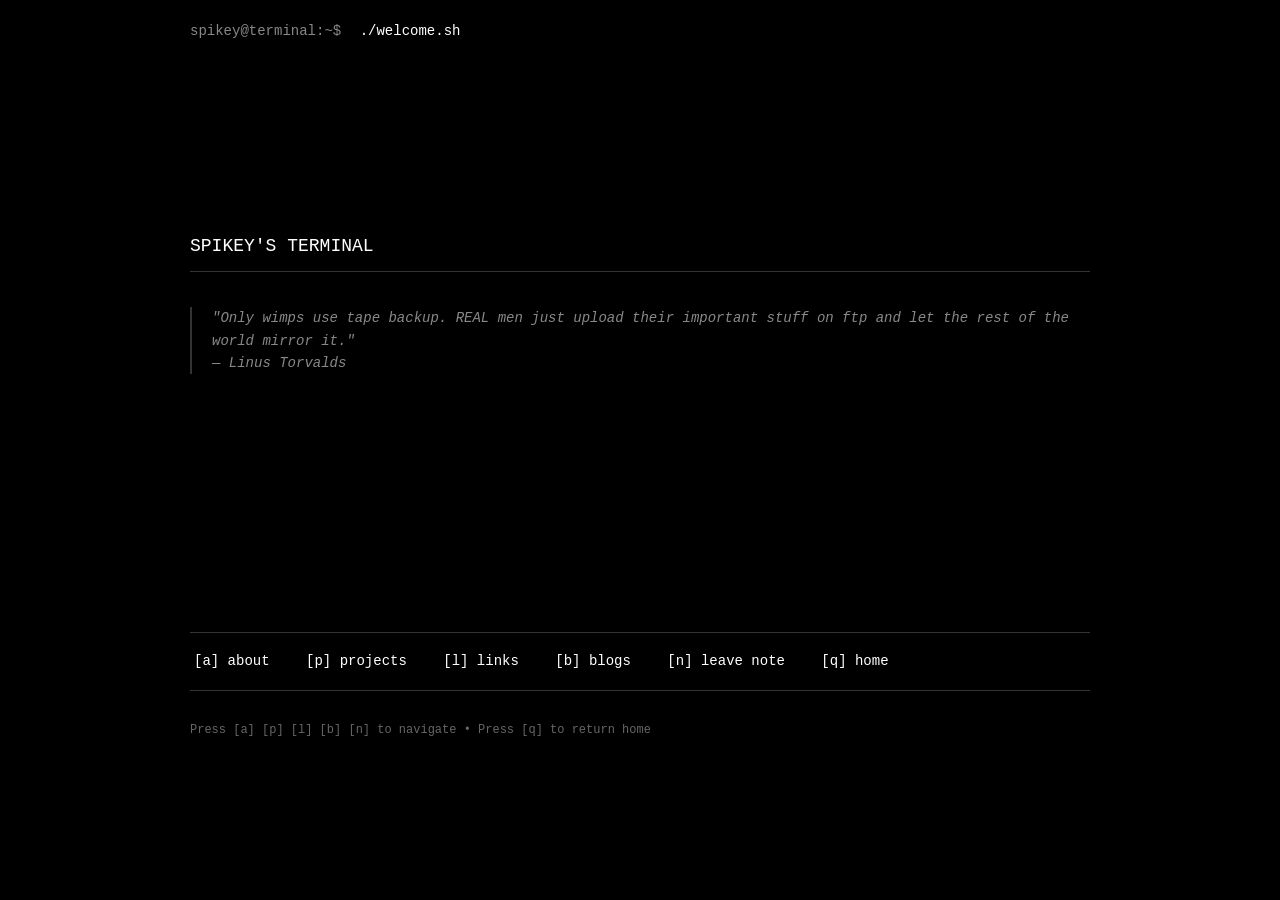
==== index.html @ 30a4a1ef "initial commit" ====
<!doctype html>
<html lang="en">
    <head>
        <meta charset="UTF-8" />
        <link rel="stylesheet" href="style.css" />
        <meta name="viewport" content="width=device-width, initial-scale=1.0" />
        <title>spikey@terminal:~$</title>
    </head>

    <body>
        <!-- Splash Screen -->
        <div class="splash-screen">
            <div class="splash-content">
                <span class="prompt-symbol">spikey@terminal:~$</span>
                <span id="typewriter"></span>
                <span class="terminal-cursor"></span>
            </div>
        </div>

        <div class="main-content">
            <div class="prompt">
                <span class="prompt-symbol">spikey@terminal:~$</span>
                <span class="command">./welcome.sh</span>
            </div>

            <div class="output">
                <!-- Welcome Section -->
                <div id="welcome" class="section active">
                    <div class="welcome-screen">
                        <h1>SPIKEY'S TERMINAL</h1>
                        <div class="quote">
                            "Only wimps use tape backup. REAL men just upload
                            their important stuff on ftp and let the rest of the
                            world mirror it."<br />— Linus Torvalds
                        </div>
                        <div class="ascii-art">
                            <pre></pre>
                        </div>
                    </div>
                </div>

                <!-- Navigation -->
                <nav class="nav">
                    <span class="nav-item" onclick="showSection('about')"
                        >[a] about</span
                    >
                    <span class="nav-item" onclick="showSection('projects')"
                        >[p] projects</span
                    >
                    <span class="nav-item" onclick="showSection('links')"
                        >[l] links</span
                    >
                    <span class="nav-item" onclick="showSection('blogs')"
                        >[b] blogs</span
                    >
                    <span class="nav-item" onclick="showSection('notes')"
                        >[n] leave note</span
                    >
                    <span class="nav-item" onclick="showSection('welcome')"
                        >[q] home</span
                    >
                </nav>

                <!-- About Section -->
                <div id="about" class="section">
                    <h1>ABOUT_ME</h1>
                    <div class="info-grid">
                        <div class="info-label">name:</div>
                        <div class="info-value">pranav (spikeypear)</div>

                        <div class="info-label">os:</div>
                        <div class="info-value">Arch Linux (BTW)</div>

                        <div class="info-label">shell:</div>
                        <div class="info-value">bash</div>

                        <div class="info-label">editor:</div>
                        <div class="info-value">
                            Zeditor + Neovim(for config files)
                        </div>

                        <div class="info-label">languages:</div>
                        <div class="info-value">python, bash, go.</div>

                        <div class="info-label">tools:</div>
                        <div class="info-value">git, tmux, freecad, kicad</div>

                        <div class="info-label">interests:</div>
                        <div class="info-value">
                            Linux, Raspberry Pi, Arduino, bash-scripting.
                        </div>

                        <div class="info-label">education:</div>
                        <div class="info-value">
                            VIT Vellore Electronics and Instrumentation
                            Engineering
                        </div>
                    </div>
                    <p style="margin-top: 20px; color: #ccc">
                        I’m Pranav, a B.Tech student with a thing for computers,
                        electronics, and building stuff that actually works. I
                        love diving into tech, experimenting with hardware, and
                        creating clean, functional software. Most of my time
                        goes into exploring Linux, and understanding how systems
                        behave under the hood. If it’s something I can break,
                        tweak, or automate—I’m in. I’m currently building my
                        skills through experiments, and a lot of hands-on
                        learning.
                    </p>
                </div>

                <!-- Projects Section -->
                <div id="projects" class="section">
                    <h1>MY_PROJECTS</h1>
                    <div class="project">
                        <div class="project-title">spikey_keeb</div>
                        <div class="project-desc">
                            A handwired keyboard with QMK firmware written in
                            C++. Custom 3D printed case with MX blue switches
                            and a 0.91" OLED screen. Uses RP2040.
                        </div>

                        <div class="project-title">file converter script</div>
                        <div class="project-desc">
                            a simple bash script to convert files from one
                            format to another. It supports various formats such
                            as PDF, DOCX, and more.
                        </div>
                    </div>
                    <p style="color: #666; margin-top: 20px">
                        > I post my random projects on Reddit. (lazy to write
                        docs)
                    </p>
                </div>

                <!-- Links Section -->
                <div id="links" class="section">
                    <h1>LINKS</h1>
                    <p style="color: #666; margin-bottom: 20px">
                        Follow me on Reddit, I need friends to talk.
                    </p>

                    <a
                        href="https://github.com/meowchao"
                        target="_blank"
                        class="link-item"
                        >GitHub</a
                    >
                    <a
                        href="https://www.linkedin.com/in/pranav-dhole-39b1b9310"
                        target="_blank"
                        class="link-item"
                        >LinkedIn</a
                    >
                    <a
                        href="mailto:pranavvijaydhole2006@gmail.com"
                        class="link-item"
                        >Email</a
                    >
                    <a
                        href="https://www.reddit.com/u/PurposeAlone798"
                        target="_blank"
                        class="link-item"
                        >Reddit</a
                    >
                    <a
                        href="https://www.instagram.com/pranav_dhole_56"
                        target="_blank"
                        class="link-item"
                        >Instagram</a
                    >
                </div>

                <!-- Notes Section -->
                <div id="notes" class="section">
                    <h1>LEAVE_A_NOTE</h1>
                    <p style="color: #666; margin-bottom: 20px">
                        Anonymous notes welcome.
                    </p>

                    <form
                        action="https://formspree.io/f/mrbkzpap"
                        method="POST"
                    >
                        <textarea
                            name="message"
                            placeholder="Type your message here..."
                            required
                        ></textarea>
                        <button type="submit">SEND</button>
                    </form>
                </div>

                <!-- Blog Section -->
                <div id="blogs" class="section">
                    <h1>BLOGS</h1>
                    <div class="blog-container">
                        <div class="blog-placeholder">
                            will write when i get a crazy idea
                        </div>
                    </div>
                </div>

                <div class="help-text">
                    Press [a] [p] [l] [b] [n] to navigate • Press [q] to return
                    home
                </div>
            </div>
        </div>

        <!-- Load JS Here (fixed) -->
        <script src="script.js"></script>
    </body>
</html>
---- style.css ----
<style>
            * {
                margin: 0;
                padding: 0;
                box-sizing: border-box;
            }

            body {
                background-color: #000;
                color: #fff;
                font-family: "Courier New", monospace;
                font-size: 14px;
                line-height: 1.6;
                padding: 20px;
                max-width: 900px;
                margin: 0 auto;
                overflow-x: hidden;
            }

            /* Splash Screen Styles */
            .splash-screen {
                position: fixed;
                top: 0;
                left: 0;
                width: 100%;
                height: 100%;
                background-color: #000;
                display: flex;
                align-items: center;
                justify-content: center;
                z-index: 9999;
                animation: fadeOut 0.5s ease-in-out 3s forwards;
            }

            @keyframes fadeOut {
                to {
                    opacity: 0;
                    visibility: hidden;
                }
            }

            .splash-content {
                font-size: 18px;
            }

            .terminal-cursor {
                display: inline-block;
                width: 10px;
                height: 18px;
                background-color: #fff;
                margin-left: 2px;
                animation: blink 0.7s infinite;
            }

            @keyframes blink {
                0%,
                50% {
                    opacity: 1;
                }
                51%,
                100% {
                    opacity: 0;
                }
            }

            .main-content {
                opacity: 0;
                animation: fadeIn 0.5s ease-in-out 3s forwards;
            }

            @keyframes fadeIn {
                to {
                    opacity: 1;
                }
            }

            .cursor {
                display: inline-block;
                width: 8px;
                height: 16px;
                background-color: #fff;
                animation: blink 1s infinite;
                margin-left: 2px;
            }

            @keyframes blink {
                0%,
                50% {
                    opacity: 1;
                }
                51%,
                100% {
                    opacity: 0;
                }
            }

            .prompt {
                color: #fff;
                margin-bottom: 10px;
            }

            .prompt-symbol {
                color: #888;
            }

            .command {
                color: #fff;
                margin-left: 10px;
            }

            .output {
                margin: 20px 0;
                padding-left: 0;
            }

            .section {
                display: none;
                margin-bottom: 30px;
            }

            .section.active {
                display: block;
            }

            h1 {
                font-size: 18px;
                font-weight: normal;
                margin-bottom: 15px;
                border-bottom: 1px solid #333;
                padding-bottom: 10px;
            }

            .nav {
                margin: 30px 0;
                padding: 15px 0;
                border-top: 1px solid #333;
                border-bottom: 1px solid #333;
            }

            .nav-item {
                display: inline-block;
                margin-right: 20px;
                cursor: pointer;
                transition: all 0.2s;
               padding: 2px 4px;
            }

            .nav-item:hover {
                background-color: #fff;
                color: #000;

            }

            .nav-item.active {
                background-color: #fff;
                color: #000;            }

            .info-grid {
                display: grid;
                grid-template-columns: 150px 1fr;
                gap: 10px;
                margin: 20px 0;
            }

            .info-label {
                color: #888;
            }

            .info-value {
                color: #fff;
            }

            .project {
                margin: 20px 0;
                padding: 15px;
                border: 1px solid #333;
            }

            .project-title {
                font-size: 16px;
                margin-bottom: 10px;
            }

            .project-desc {
                color: #ccc;
                margin: 10px 0;
            }

            .link-item {
                display: block;
                color: #fff;
                text-decoration: none;
                margin: 10px 0;
                transition: all 0.2s;
            }

            .link-item:hover {
                background-color: #fff;
                color: #000;
                padding: 2px 4px;
                margin-left: -4px;
            }

            .link-item::before {
                content: "> ";
                color: #888;
            }

            textarea {
                width: 100%;
                min-height: 100px;
                background-color: #000;
                color: #fff;
                border: 1px solid #333;
                font-family: "Courier New", monospace;
                font-size: 14px;
                padding: 10px;
                resize: vertical;
            }

            textarea:focus {
                outline: none;
                border-color: #fff;
            }

            button {
                background-color: #000;
                color: #fff;
                border: 1px solid #fff;
                padding: 8px 20px;
                font-family: "Courier New", monospace;
                cursor: pointer;
                margin-top: 10px;
                transition: all 0.2s;
            }

            button:hover {
                background-color: #fff;
                color: #000;
            }

            .ascii-art {
                color: #444;
                font-size: 10px;
                line-height: 1.2;
                margin: 20px 0;
                overflow-x: auto;
            }

            .welcome-screen {
                min-height: 60vh;
                display: flex;
                flex-direction: column;
                justify-content: center;
            }

            .quote {
                color: #888;
                font-style: italic;
                margin: 20px 0;
                padding-left: 20px;
                border-left: 2px solid #333;
            }

            .help-text {
                color: #666;
                font-size: 12px;
                margin-top: 30px;
            }

            /* Blog Styles */
            .blog-container {
                margin: 20px 0;
            }

            .blog-post {
                margin: 30px 0;
                padding: 20px;
                border: 1px solid #333;
            }

            .blog-post h3 {
                font-size: 18px;
                margin-bottom: 10px;
                font-weight: normal;
            }

            .blog-date {
                color: #666;
                font-size: 12px;
                margin-bottom: 15px;
            }

            .blog-content {
                color: #ccc;
                line-height: 1.8;
            }

            .blog-content p {
                margin: 15px 0;
            }

            .blog-image {
                max-width: 100%;
                height: auto;
                border: 1px solid #333;
                margin: 20px 0;
                display: block;
            }

            .blog-placeholder {
                color: #666;
                font-style: italic;
            }

            @media (max-width: 768px) {
                body {
                    padding: 10px;
                    font-size: 12px;
                }

                .info-grid {
                    grid-template-columns: 1fr;
                    gap: 5px;
                }

                .nav-item {
                    display: block;
                    margin: 5px 0;
                }
            }
        </style>
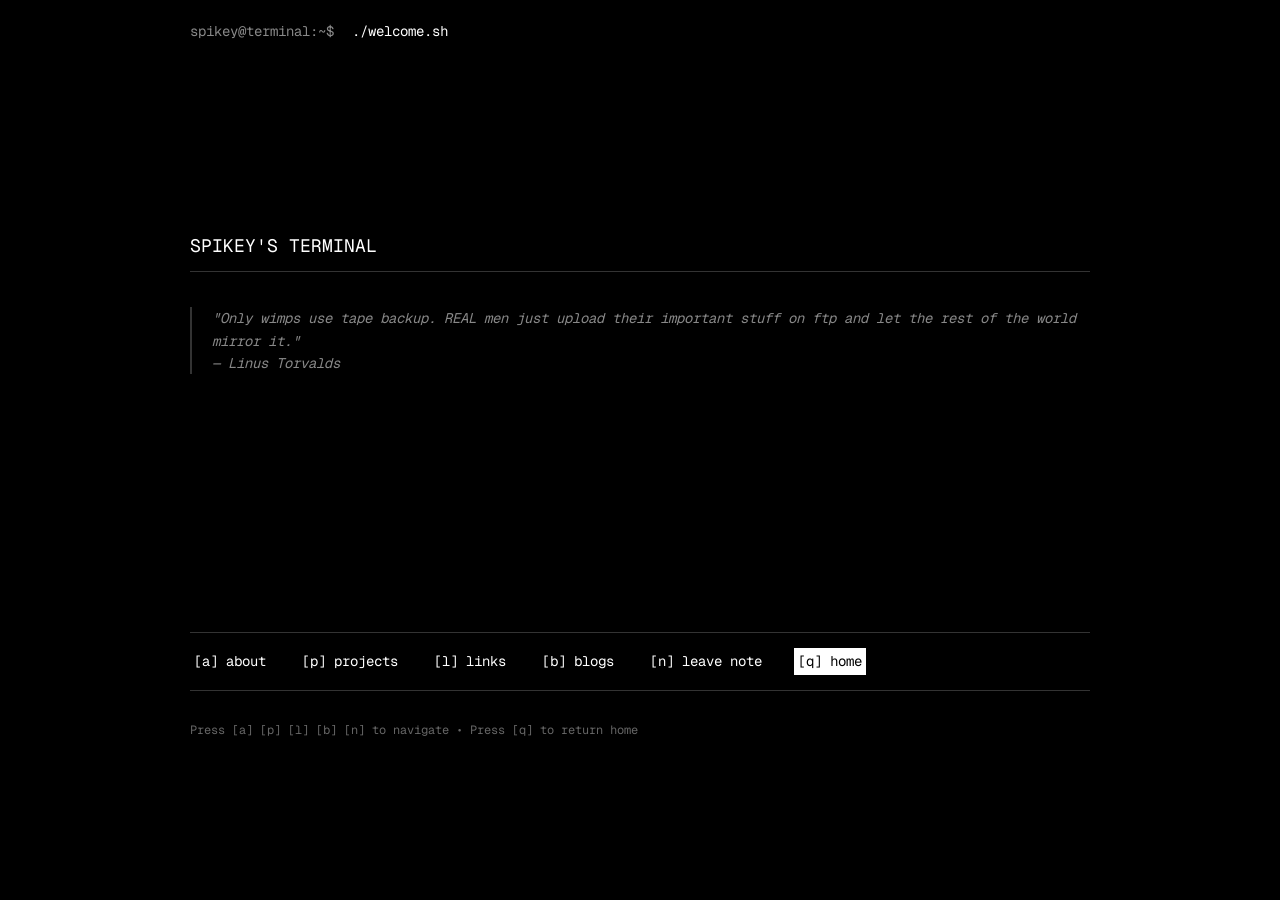
==== commit 046c2a03: "fixed some things" ====
--- a/index.html
+++ b/index.html
@@ -3,6 +3,10 @@
     <head>
         <meta charset="UTF-8" />
         <link rel="stylesheet" href="style.css" />
+        <link
+            href="https://fonts.googleapis.com/css2?family=Geist+Mono:wght@400;500;600&display=swap"
+            rel="stylesheet"
+        />
         <meta name="viewport" content="width=device-width, initial-scale=1.0" />
         <title>spikey@terminal:~$</title>
     </head>
--- a/style.css
+++ b/style.css
@@ -1,3 +1,4 @@
+
 <style>
             * {
                 margin: 0;
@@ -8,7 +9,7 @@
             body {
                 background-color: #000;
                 color: #fff;
-                font-family: "Courier New", monospace;
+                font-family: "Geist Mono", "Courier New", monospace;
                 font-size: 14px;
                 line-height: 1.6;
                 padding: 20px;
@@ -29,7 +30,7 @@
                 align-items: center;
                 justify-content: center;
                 z-index: 9999;
-                animation: fadeOut 0.5s ease-in-out 3s forwards;
+                animation: fadeOut 0.3s ease-in-out 1.5s forwards;
             }
 
             @keyframes fadeOut {
@@ -65,7 +66,7 @@
 
             .main-content {
                 opacity: 0;
-                animation: fadeIn 0.5s ease-in-out 3s forwards;
+                animation: fadeIn 0.3s ease-in-out 1.5s forwards;
             }
 
             @keyframes fadeIn {
@@ -132,6 +133,10 @@
 
             .nav {
                 margin: 30px 0;
+                position: sticky;
+                top: 0;
+                background-color: #000;
+                z-index: 100;
                 padding: 15px 0;
                 border-top: 1px solid #333;
                 border-bottom: 1px solid #333;
@@ -140,6 +145,7 @@
             .nav-item {
                 display: inline-block;
                 margin-right: 20px;
+                background-color: transparent;
                 cursor: pointer;
                 transition: all 0.2s;
                padding: 2px 4px;
@@ -191,15 +197,15 @@
                 color: #fff;
                 text-decoration: none;
                 margin: 10px 0;
-                transition: all 0.2s;
-            }
-
-            .link-item:hover {
-                background-color: #fff;
-                color: #000;
                 padding: 2px 4px;
                 margin-left: -4px;
-            }
+                transition: all 0.2s;
+                background-color: transparent;
+            }
+
+            .link-item:hover {
+                background-color: #fff;
+                color: #000;           }
 
             .link-item::before {
                 content: "> ";
@@ -212,7 +218,7 @@
                 background-color: #000;
                 color: #fff;
                 border: 1px solid #333;
-                font-family: "Courier New", monospace;
+                font-family: "Geist Mono", "Courier New", monospace;
                 font-size: 14px;
                 padding: 10px;
                 resize: vertical;
@@ -228,7 +234,7 @@
                 color: #fff;
                 border: 1px solid #fff;
                 padding: 8px 20px;
-                font-family: "Courier New", monospace;
+                font-family: "Geist Mono", "Courier New", monospace;
                 cursor: pointer;
                 margin-top: 10px;
                 transition: all 0.2s;
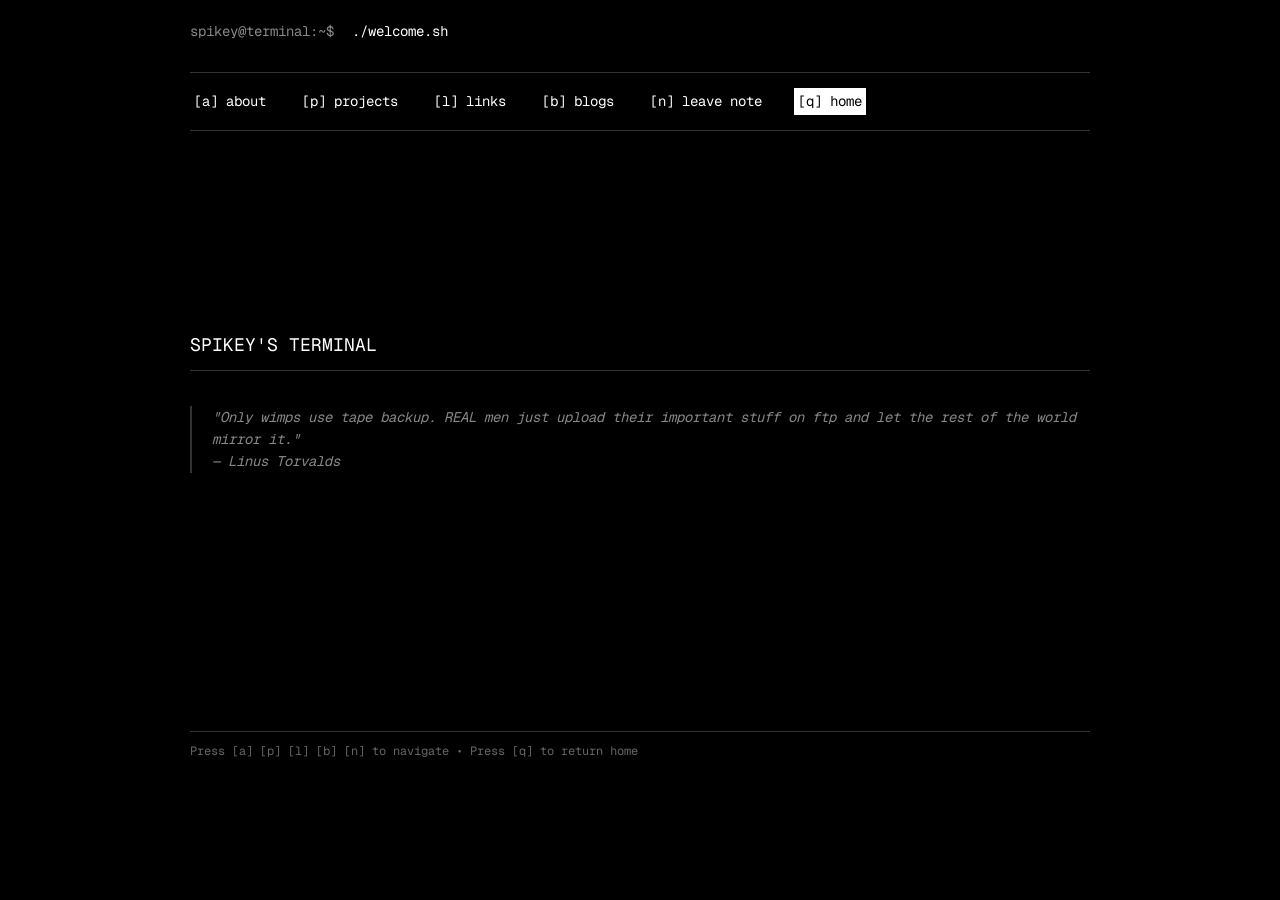
==== commit eda8c592: "fixed some stuff added a incomplete blog" ====
--- a/index.html
+++ b/index.html
@@ -28,6 +28,28 @@
             </div>
 
             <div class="output">
+                <!-- Navigation -->
+                <nav class="nav">
+                    <span class="nav-item" onclick="showSection('about')"
+                        >[a] about</span
+                    >
+                    <span class="nav-item" onclick="showSection('projects')"
+                        >[p] projects</span
+                    >
+                    <span class="nav-item" onclick="showSection('links')"
+                        >[l] links</span
+                    >
+                    <span class="nav-item" onclick="showSection('blogs')"
+                        >[b] blogs</span
+                    >
+                    <span class="nav-item" onclick="showSection('notes')"
+                        >[n] leave note</span
+                    >
+                    <span class="nav-item" onclick="showSection('welcome')"
+                        >[q] home</span
+                    >
+                </nav>
+
                 <!-- Welcome Section -->
                 <div id="welcome" class="section active">
                     <div class="welcome-screen">
@@ -42,28 +64,6 @@
                         </div>
                     </div>
                 </div>
-
-                <!-- Navigation -->
-                <nav class="nav">
-                    <span class="nav-item" onclick="showSection('about')"
-                        >[a] about</span
-                    >
-                    <span class="nav-item" onclick="showSection('projects')"
-                        >[p] projects</span
-                    >
-                    <span class="nav-item" onclick="showSection('links')"
-                        >[l] links</span
-                    >
-                    <span class="nav-item" onclick="showSection('blogs')"
-                        >[b] blogs</span
-                    >
-                    <span class="nav-item" onclick="showSection('notes')"
-                        >[n] leave note</span
-                    >
-                    <span class="nav-item" onclick="showSection('welcome')"
-                        >[q] home</span
-                    >
-                </nav>
 
                 <!-- About Section -->
                 <div id="about" class="section">
@@ -122,18 +122,50 @@
                             A handwired keyboard with QMK firmware written in
                             C++. Custom 3D printed case with MX blue switches
                             and a 0.91" OLED screen. Uses RP2040.
+                            <a href="https://github.com/meowchao/spikeykeeb"
+                                >github repo</a
+                            >
+                            <img
+                                class="spikey_keeb_img"
+                                src="assests/keeb.jpg"
+                                alt="spikey_keeb"
+                            />
                         </div>
 
                         <div class="project-title">file converter script</div>
                         <div class="project-desc">
                             a simple bash script to convert files from one
                             format to another. It supports various formats such
-                            as PDF, DOCX, and more.
+                            as PDF, DOCX, and more. Suggestions are welcome!
+                            <a
+                                href="https://github.com/meowchao/file-converter-script"
+                                >github repo</a
+                            >
+                            <img
+                                class="file_converter_gif"
+                                src="assests/file-con.gif"
+                                alt="file_converter"
+                            />
+                        </div>
+
+                        <div class="project-title">CyberDeck</div>
+                        <div class="project-desc">
+                            Made a small cyberdeck during my vacation using a
+                            Raspberry Pi, tft display, and battery pack. shell
+                            is custom made(3d printed case) i use it play retro
+                            games.
+                            <img
+                                class="cyberdeck-img"
+                                src="assests/cyberdeck.jpg"
+                                alt="cyberdeck"
+                            />
                         </div>
                     </div>
                     <p style="color: #666; margin-top: 20px">
-                        > I post my random projects on Reddit. (lazy to write
-                        docs)
+                        > currently working on clipboard history manager.
+                    </p>
+                    <p style="color: #666; margin-top: 20px">
+                        > I post my random projects on Reddit.
                     </p>
                 </div>
 
@@ -197,10 +229,13 @@
 
                 <!-- Blog Section -->
                 <div id="blogs" class="section">
-                    <h1>BLOGS</h1>
+                    <h1>BLOGS-LIST</h1>
                     <div class="blog-container">
-                        <div class="blog-placeholder">
-                            will write when i get a crazy idea
+                        <div class="blog-list-items">
+                            <span class="blog-list-date">[2024.12.14]</span>
+                            <a href="blogs/whoami.html" class="blog-list-link"
+                                >whoami</a
+                            >
                         </div>
                     </div>
                 </div>
--- a/style.css
+++ b/style.css
@@ -272,6 +272,12 @@
                 color: #666;
                 font-size: 12px;
                 margin-top: 30px;
+                position: sticky;
+                bottom: 0;
+                background-color: #000;
+                padding: 10px 0;
+                z-index: 90;
+                border-top: 1px solid #333;
             }
 
             /* Blog Styles */
@@ -319,6 +325,43 @@
                 font-style: italic;
             }
 
+            .spikey_keeb_img {
+
+                max-width: 400px;
+                width: 100%;
+                height: auto;
+                border: 1px solid #444;
+
+                margin: 20px auto;
+                display: block;
+                box-shadow: 0 0 10px #000;
+            }
+
+            .file_converter_gif {
+
+                max-width: 400px;
+                width: 100%;
+                height: auto;
+                border: 1px solid #444;
+
+                margin: 20px auto;
+                display: block;
+                box-shadow: 0 0 10px #000;
+            }
+
+            .cyberdeck-img{
+                max-width: 400px;
+                width: 100%;
+                height: auto;
+                border: 1px solid #444;
+
+                margin: 20px auto;
+                display: block;
+                box-shadow: 0 0 10px #000;
+            }
+
+
+
             @media (max-width: 768px) {
                 body {
                     padding: 10px;
@@ -335,4 +378,35 @@
                     margin: 5px 0;
                 }
             }
+
+            .blog-list-item {
+                margin: 15px 0;
+                display: flex;
+                align-items: baseline;
+                gap: 15px;
+            }
+
+            .blog-list-date {
+                color: #666;
+                font-size: 12px;
+                min-width: 90px;
+            }
+
+            .blog-list-link {
+                color: #fff;
+                text-decoration: none;
+                transition: all 0.2s;
+                padding: 2px 4px;
+                margin-left: -4px;
+            }
+
+            .blog-list-link:hover {
+                background-color: #fff;
+                color: #000;
+            }
+
+            .blog-list-link::before {
+                content: "> ";
+                color: #888;
+            }
         </style>
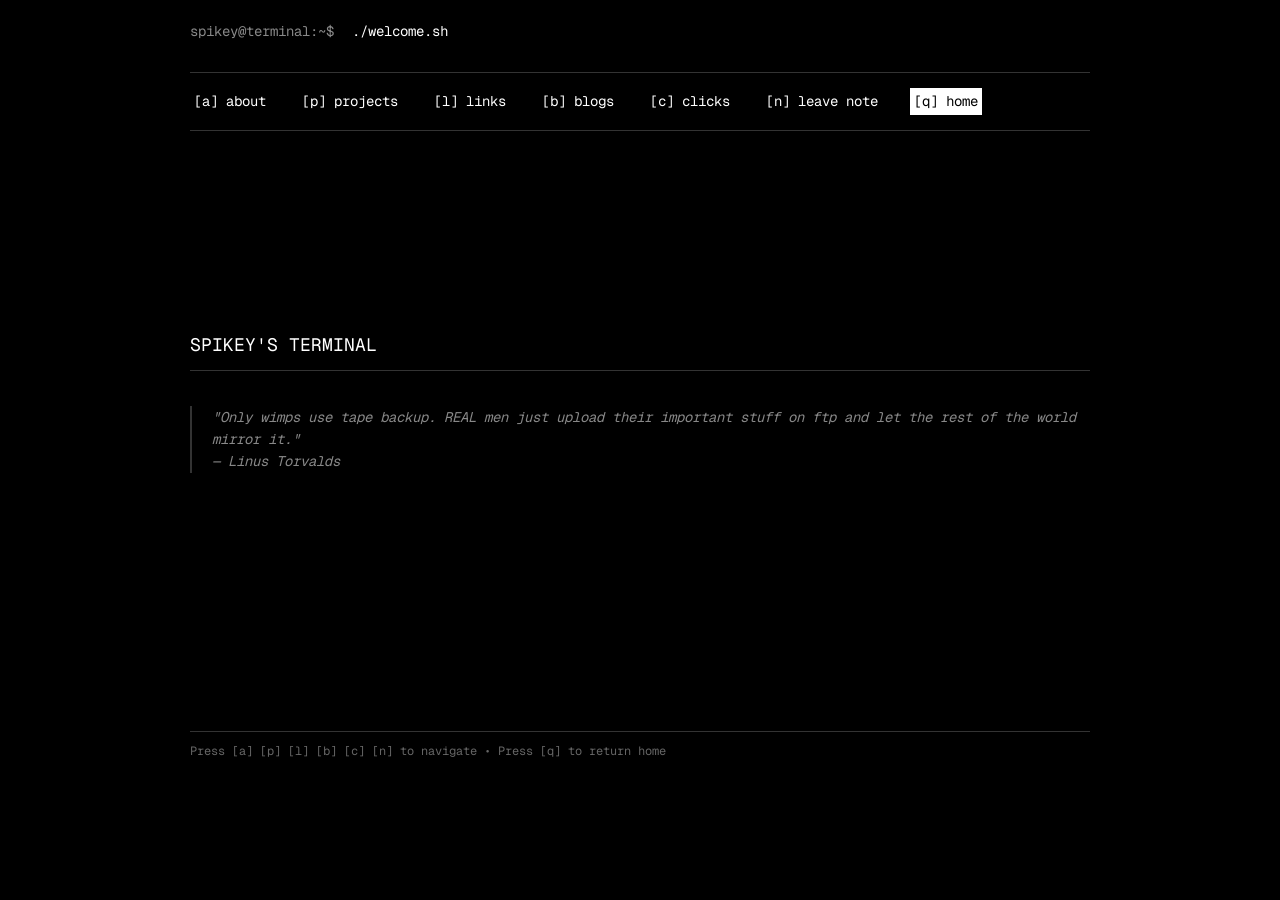
==== commit 905411bd: "added a something special" ====
--- a/index.html
+++ b/index.html
@@ -3,6 +3,7 @@
     <head>
         <meta charset="UTF-8" />
         <link rel="stylesheet" href="style.css" />
+        <link rel="stylesheet" href="gallery.css" />
         <link
             href="https://fonts.googleapis.com/css2?family=Geist+Mono:wght@400;500;600&display=swap"
             rel="stylesheet"
@@ -41,6 +42,9 @@
                     >
                     <span class="nav-item" onclick="showSection('blogs')"
                         >[b] blogs</span
+                    >
+                    <span class="nav-item" onclick="showSection('clicks')"
+                        >[c] clicks</span
                     >
                     <span class="nav-item" onclick="showSection('notes')"
                         >[n] leave note</span
@@ -207,6 +211,15 @@
                     >
                 </div>
 
+                <!-- Clicks Section -->
+                <div id="clicks" class="section">
+                    <h1>RANDOM_CLICKS</h1>
+                    <p style="color: #666; margin-bottom: 20px">
+                        stuff i photographed. click to enlarge.
+                    </p>
+                    <div id="clicks-grid" class="clicks-grid"></div>
+                </div>
+
                 <!-- Notes Section -->
                 <div id="notes" class="section">
                     <h1>LEAVE_A_NOTE</h1>
@@ -232,16 +245,32 @@
                     <h1>BLOGS-LIST</h1>
                     <div class="blog-container">
                         <div class="blog-list-items">
-                            <span class="blog-list-date">[2024.12.14]</span>
-                            <a href="blogs/whoami.html" class="blog-list-link"
-                                >whoami</a
-                            >
+                            <div>
+                                <span class="blog-list-date">[06.02.2026]</span>
+
+                                <a
+                                    href="blogs/whoami.html"
+                                    class="blog-list-link"
+                                    >whoami</a
+                                >
+                                <div>
+                                    <span class="blog-list-date"
+                                        >[12.04.2026]</span
+                                    >
+
+                                    <a
+                                        href="blogs/whi-pi.html"
+                                        class="blog-list-link"
+                                        >whi-pi</a
+                                    >
+                                </div>
+                            </div>
                         </div>
                     </div>
                 </div>
 
                 <div class="help-text">
-                    Press [a] [p] [l] [b] [n] to navigate • Press [q] to return
+                    Press [a] [p] [l] [b] [c] [n] to navigate • Press [q] to return
                     home
                 </div>
             </div>
@@ -249,5 +278,6 @@
 
         <!-- Load JS Here (fixed) -->
         <script src="script.js"></script>
+        <script src="gallery.js"></script>
     </body>
 </html>
--- a/gallery.css
+++ b/gallery.css
@@ -0,0 +1,86 @@
+/* clicks / gallery — kept separate from style.css on purpose */
+.clicks-grid {
+    display: grid;
+    grid-template-columns: repeat(auto-fill, minmax(200px, 1fr));
+    gap: 15px;
+    margin: 20px 0;
+}
+
+.click-item {
+    border: 1px solid #333;
+    padding: 6px;
+    cursor: pointer;
+    transition: border-color 0.2s;
+}
+
+.click-item:hover {
+    border-color: #fff;
+}
+
+.click-item img {
+    display: block;
+    width: 100%;
+    aspect-ratio: 1;
+    object-fit: cover;
+    background: #111;
+}
+
+.click-meta {
+    margin-top: 6px;
+    font-size: 12px;
+    color: #888;
+    overflow: hidden;
+    text-overflow: ellipsis;
+    white-space: nowrap;
+}
+
+.click-date {
+    color: #666;
+}
+
+.clicks-empty {
+    color: #666;
+}
+
+.lightbox {
+    position: fixed;
+    inset: 0;
+    z-index: 10000;
+    background: rgba(0, 0, 0, 0.94);
+    display: none;
+    flex-direction: column;
+    align-items: center;
+    justify-content: center;
+    padding: 20px;
+    cursor: pointer;
+}
+
+.lightbox.open {
+    display: flex;
+}
+
+.lightbox img {
+    max-width: 100%;
+    max-height: 80vh;
+    border: 1px solid #444;
+}
+
+.lightbox-caption {
+    margin-top: 12px;
+    max-width: 700px;
+    color: #ccc;
+    text-align: center;
+}
+
+.lightbox-date {
+    color: #666;
+    font-size: 12px;
+    margin-top: 4px;
+}
+
+@media (max-width: 768px) {
+    .clicks-grid {
+        grid-template-columns: repeat(2, 1fr);
+        gap: 10px;
+    }
+}
